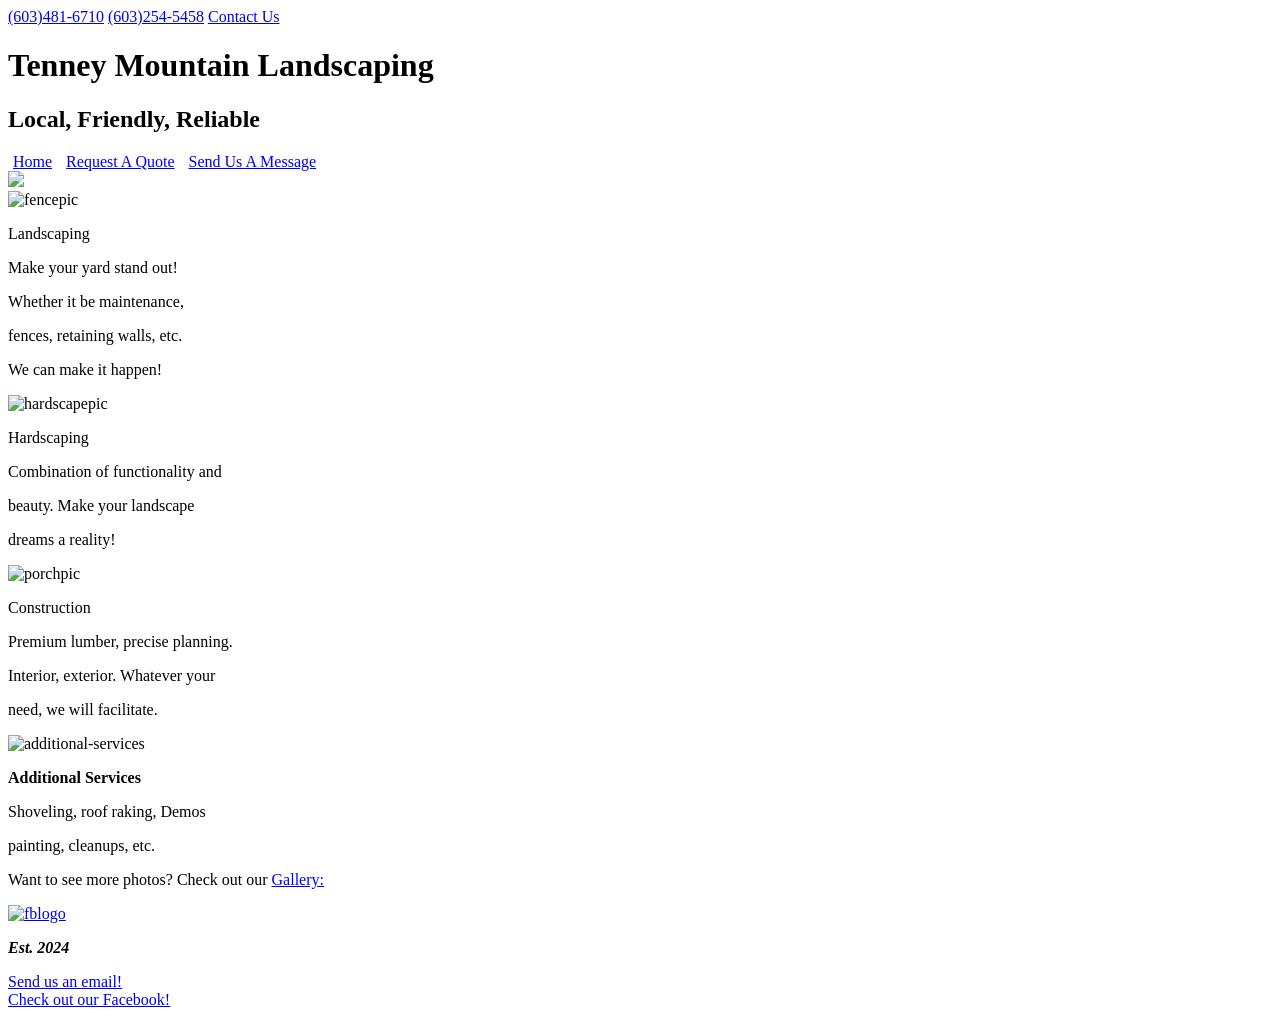
==== index.html @ 4bfa2deb "Create index.html" ====
<!DOCTYPE html>
<html lang="en">
    <head>
        <meta charset="utf-8">
        <meta name="viewport" content="width=device-width,initial-scale=1.0">
        <title>Tenney Mountain Landscaping</title>
        <link rel="stylesheet" href="styles.css">
        
    </head>
        <body>
            <header>
            <div class="topheader">
                <a href="tel:603-481-6710" class="contact1">(603)481-6710</a>
                <a href="tel:603-254-5458" class="contact2">(603)254-5458</a>
                <a class="contactus" href="https://www.facebook.com/profile.php?id=61563986432726">Contact Us</a>
            </div>
            <h1 class="pagetitle"><b>Tenney Mountain Landscaping</b></h1>
            <div class="fpsbanner">
            </div>
            <h2 class="descrip"><b>Local, Friendly, Reliable</b></h2>
            <div class="selections">
                <a href="www.tenneymountainlandscaping.com" style="margin: 5px;">Home</a>
                <a href="https://www.facebook.com/profile.php?id=61563986432726" style="margin: 5px;">Request A Quote</a> 
                <a href="https://www.facebook.com/profile.php?id=61563986432726" style="margin: 5px;">Send Us A Message</a>
            </div>
            <a href="https://www.tenneymountainlandscaping.com"> <img class="mtnlogo" src="https://i.ibb.co/5TJXFr3/mtnlogo.jpg"></a>
            </header>

            <div class="bigblue">
            </div>

            <div class="bigwhite">
                <div class="dafence">
                    <img class="fence" src="https://i.ibb.co/YDN4Pyb/josh13.jpg" alt="fencepic">
                    <p class="plandscaping">Landscaping</p>
                    <p class="lp1">Make your yard stand out!</p>
                    <p class="lp2">Whether it be maintenance,</p>
                    <p class="lp3">fences, retaining walls, etc.</p>
                    <p class="lp4">We can make it happen!</p>
                </div>
                
                <div class="dawalk">
                    <img class="walkpic" src="https://i.ibb.co/Vgj6Ss7/josh17.jpg" alt="hardscapepic">
                    <p class="phardscaping">Hardscaping</p>
                    <p class="hp1">Combination of functionality and </p>
                    <p class="hp2">beauty. Make your landscape </p>
                    <p class="hp3">dreams a reality!</p>
                </div>

                <div class="dedeck">
                    <img class="deckpic" src="https://i.ibb.co/Kbt65Tk/josh22.jpg" alt="porchpic">
                    <p class="pconstruction">Construction</p>
                    <p class="cop1">Premium lumber, precise planning.</p>
                    <p class="cop2">Interior, exterior. Whatever your</p>
                    <p class="cop3">need, we will facilitate.</p>
                </div>

                <div class="deadd">
                    <img class="snow" src="https://i.ibb.co/4fKL26H/josh19.jpg" alt="additional-services">
                    <p class="pas"><b>Additional Services</b></p>
                    <p class="asp1">Shoveling, roof raking, Demos</p>
                    <p  class="asp2">painting, cleanups, etc.</p>

                </div>

                <div class="more">
                    <p class="coog">Want to see more photos? Check out our <a href="https://www.facebook.com/profile.php?id=61563986432726&sk=photos">Gallery:</a></p>
                </div>

                
                <a class="fblogo" href="https://www.facebook.com/profile.php?id=61563986432726"> <img src="https://i.ibb.co/HDLtW11/fblogo.jpg" alt="fblogo"></a>
                    <div class="estab">
                        <p class="est2024"><b><i>Est. 2024</i></b></p>
                    </div>
                    <div class="emall">
                        <a class="email" href="mailto:tenney.mountain.landscaping15@gmail.com">Send us an email!</a>
                    </div>
                    <a class="couf" href="https://www.facebook.com/profile.php?id=61563986432726">Check out our Facebook!</a>
               

                
            </div>

          
            

        </body>
</html>
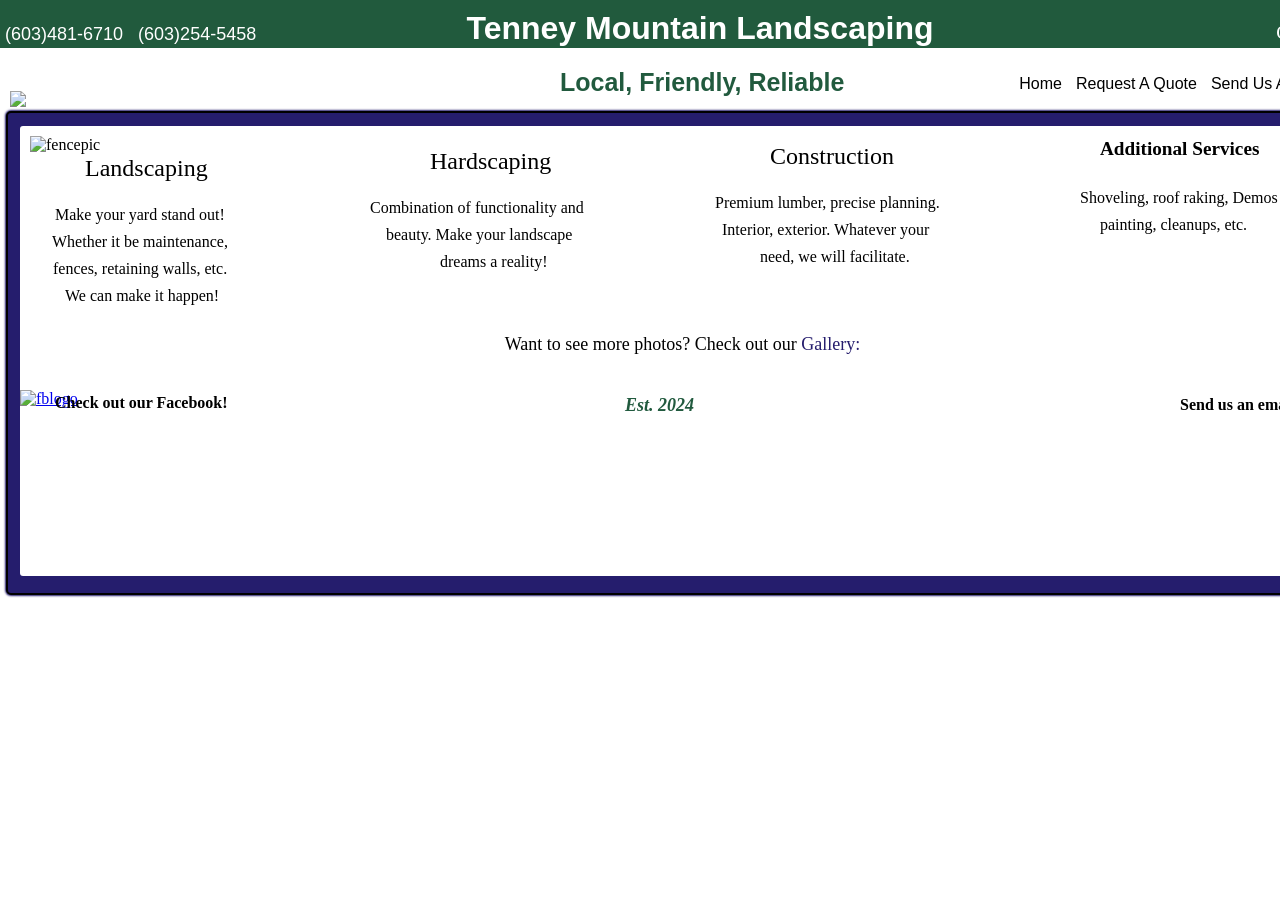
==== commit cffc65fb: "Update index.html" ====
--- a/index.html
+++ b/index.html
@@ -2,7 +2,7 @@
 <html lang="en">
     <head>
         <meta charset="utf-8">
-        <meta name="viewport" content="width=device-width,initial-scale=1.0">
+        <meta content="viewport" content="width=device-width,initial-scale=1.0">
         <title>Tenney Mountain Landscaping</title>
         <link rel="stylesheet" href="styles.css">
         
--- a/styles.css
+++ b/styles.css
@@ -0,0 +1,316 @@
+h1 {
+    text-align: center;
+    font-family: Arial Narrow, sans-serif;
+    margin-top: -40px;
+    color: white;
+    margin-left: 400px;
+    
+    
+    
+}
+
+body {
+    background-color: white;
+    width: 1000px;
+    margin: auto 0;
+    padding: 0;
+    
+
+}
+
+.topheader {
+    background-color: #1d573afa;
+    width: 1366px;
+    height: 50px;
+    display: flex;
+    margin: 0px;
+    
+    
+
+}
+
+.contact1 {
+    color: white;
+    font-size: large;
+    display: flex;
+    justify-content: right;
+    margin-right: 15px;
+    margin-left: 5px;
+    padding: auto;
+    font-family: Arial Narrow, sans-serif;
+    margin-top: 24px;
+    text-decoration: none;
+
+}
+
+
+.contact2 {
+    color: white;
+    font-family: Arial Narrow, sans-serif;
+    font-size: large;
+    display: flex;
+    justify-content: right;
+    margin-top: 24px;
+    text-decoration: none;
+}
+
+.contactus {
+    color: white;
+    font-size: larger;
+    display: flex;
+    justify-content: right;
+    margin-left: 1020px;
+    margin-top: 22px;
+    text-decoration: none;
+    
+}
+
+.walkway {
+    width: 24%;
+    margin-top: 50px;
+}
+
+.fpsbanner {
+    background-color: white;
+    width: 1366px;
+    height: 70px;
+    margin-top: -20px;
+}
+
+.selections {
+    margin-top: -43px;
+    text-align: right;
+    display: block;
+    margin-right: -360px;
+    
+
+    
+}
+
+.selections a {
+    text-decoration: none;
+    color: black;
+    font-family: Arial, Helvetica, sans-serif;
+    font-size: medium;
+}
+
+.selections a:hover {
+    color: forestgreen;
+}
+
+.descrip {
+    margin-left: 560px;
+    margin-top: -50px;
+    font-family: Arial Narrow, sans-serif;
+    display: block;
+    font-size: 25px;
+    color: #1d573afa;
+    font-weight: 1000;
+}
+
+.mtnlogo {
+    height: 50px;
+    margin-left: 10px;
+    margin-top: -40px;
+}
+
+
+
+.bigwhite {
+    background-color: white;
+    height: 450px;
+    width: 1325px;
+    position: absolute;
+    border-radius: 3px;
+    margin-top: 15px;
+    margin-left: 20px;
+}
+
+
+.bigblue {
+    background-color: #251d6d;
+    height: 480px;
+    width: 1350px;
+    min-height: auto;
+    min-width: auto;
+    display: flex;
+    margin-left: 6px;
+    border: solid black 2px;
+    border-radius: 5px;
+    box-shadow: 0 0 2px 1px #251d6d;
+    overflow: hidden;
+    position: absolute;
+
+}
+
+.fence {
+    height: 200px;
+    margin-left: 10px;
+    margin-top: 10px;
+}
+
+.plandscaping {
+    font-size: x-large;
+    font-weight: 200;
+    margin-left: 65px;
+    margin-top: 1px;
+}
+
+.hp1 {
+    margin-left: 350px;
+}
+
+.hp2 {
+    margin-left: 366px;
+    margin-top: -7px;
+}
+
+.hp3 {
+    margin-left: 420px;
+    margin-top: -7px;
+}
+
+
+.walkpic {
+    height: 200px;
+    margin-left: 350px;
+    margin-top: -377px;
+    display: flex;
+}
+
+.phardscaping {
+    margin-left: 410px;
+    margin-top: 4px;
+    font-size: x-large;
+    font-weight: 200;
+}
+
+.lp1 {
+    margin-left: 35px;
+}
+
+.lp2 {
+    margin-left: 32px;
+    margin-top: -7px;
+}
+
+.lp3 {
+    margin-left: 33px;
+    margin-top: -7px;
+}
+
+.lp4 {
+    margin-left: 45px;
+    margin-top: -7px;
+}
+
+.deckpic {
+    height: 200px;
+    margin-left: 700px;
+    margin-top: -348px;
+    display: flex;
+}
+
+.pconstruction {
+    margin-left: 750px;
+    margin-top: 4px;
+    font-size: x-large;
+    font-weight: 200;
+}
+
+.cop1 {
+    margin-left: 695px;
+}
+
+.cop2 {
+    margin-left: 702px;
+    margin-top: -7px;
+}
+
+.cop3 {
+    margin-left: 740px;
+    margin-top: -7px;
+}
+
+.snow {
+    height: 200px;
+    margin-left: 1049px;
+    margin-top: -348px;
+    display: flex;
+}
+
+.pas {
+    margin-left: 1080px;
+    margin-top: 4px;
+    font-size: larger;
+    display: block;
+}
+
+.asp1 {
+    margin-left: 1060px;
+    margin-top: 29px;
+}
+
+.asp2 {
+    margin-left: 1080px;
+    margin-top: -7px;
+}
+
+.coog {
+    margin-top: 100px;
+    text-align: center;
+    font-size: large;
+    
+}
+
+.coog a {
+    text-decoration: none;
+    color: #251d6d;
+}
+
+.coog a:hover {
+    color: forestgreen;
+}
+
+.fblogo {
+    display: flex;
+    height: 28px;
+    margin-top: 35px;
+}
+
+.est2024 {
+    margin-left: 605px;
+    font-size: large;
+    display: block;
+    margin-top: -23px;
+    color: #1d573afa;
+}
+
+.email {
+    text-decoration: none;
+    color: black;
+    display: flex;
+    font-size: medium;
+    font-weight: bold;
+    margin-left: 1160px;
+    margin-top: -38px;
+}
+
+.email:hover {
+    color: forestgreen;
+    
+}
+
+.couf {
+    margin-left: 35px;
+    margin-top: -20px;
+    width: 300px;
+    display: block;
+    text-decoration: none;
+    color: black;
+    font-weight: bold;
+}
+
+.couf:hover {
+    color: rgb(34, 59, 139);
+}
